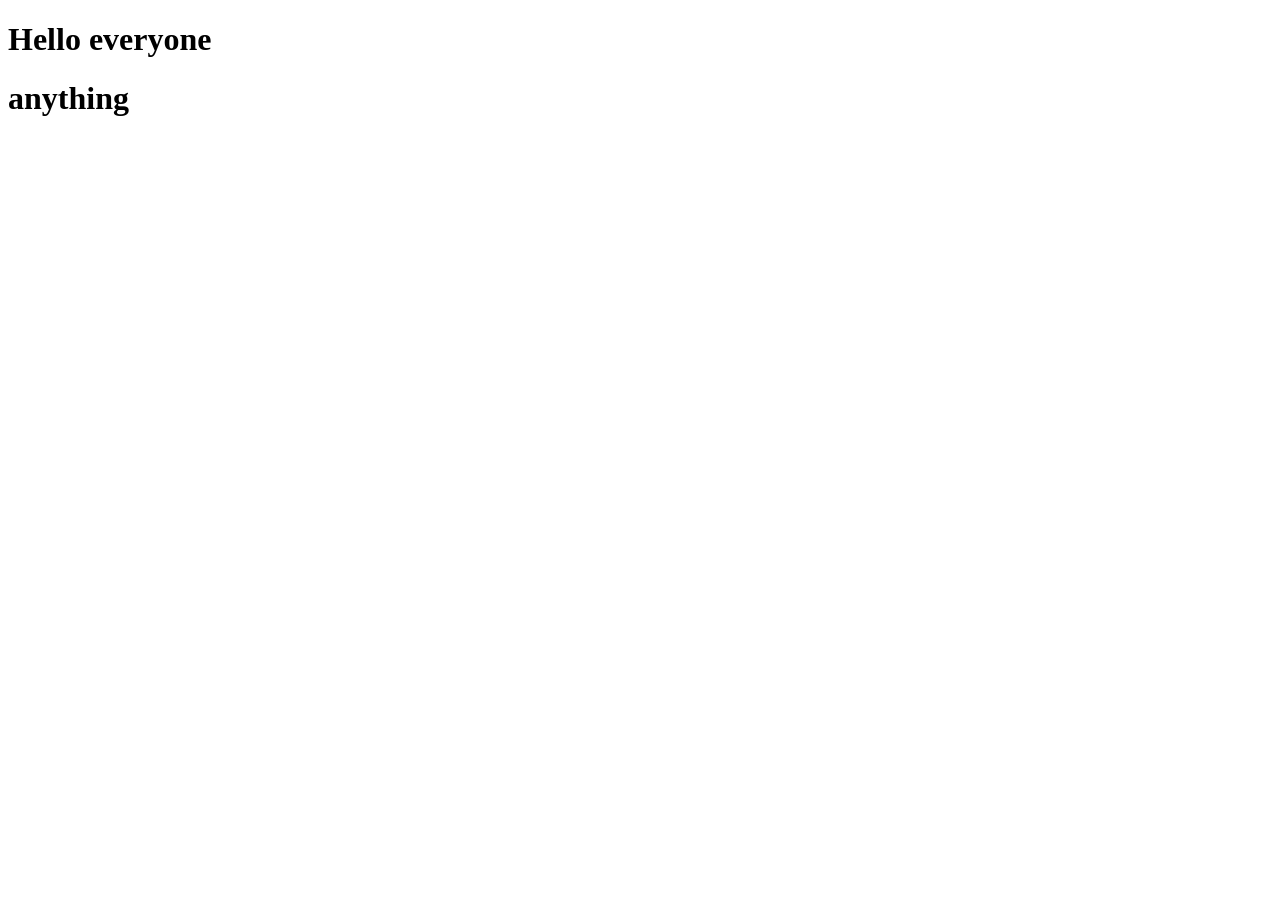
==== hello_mujaffar.html @ 0c0c3fb7 "firstOne" ====
<!DOCTYPE html>
<html lang="en">
<head>
    <meta charset="UTF-8">
    <meta http-equiv="X-UA-Compatible" content="IE=edge">
    <meta name="viewport" content="width=device-width, initial-scale=1.0">
    <title>Document</title>
</head>
<body>
    <div>
        <h1>Hello everyone</h1>
        <h1>anything</h1>
    </div>
</body>
</html>
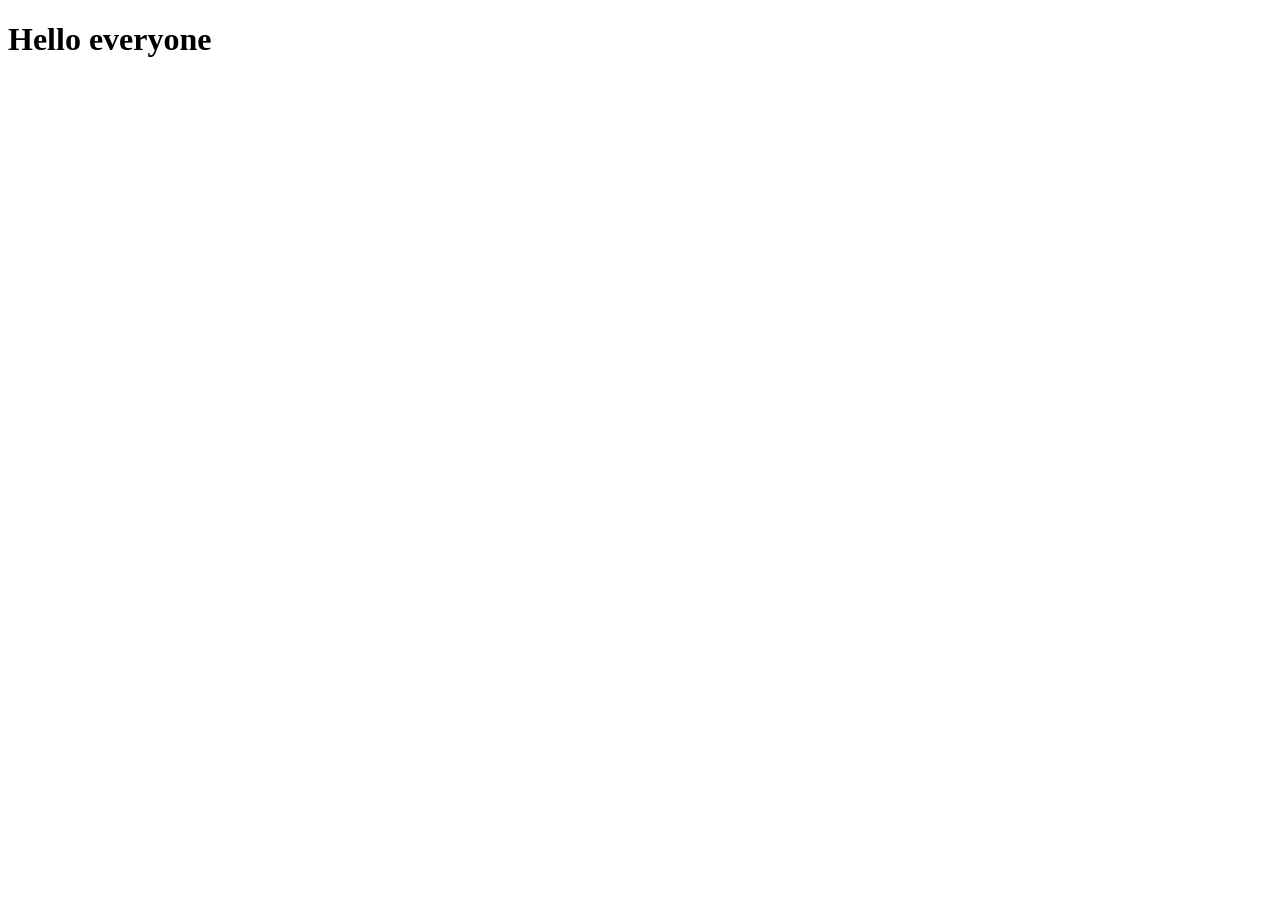
==== commit f4be75c8: "newOne" ====
--- a/hello_mujaffar.html
+++ b/hello_mujaffar.html
@@ -9,7 +9,6 @@
 <body>
     <div>
         <h1>Hello everyone</h1>
-        <h1>anything</h1>
     </div>
 </body>
 </html>
